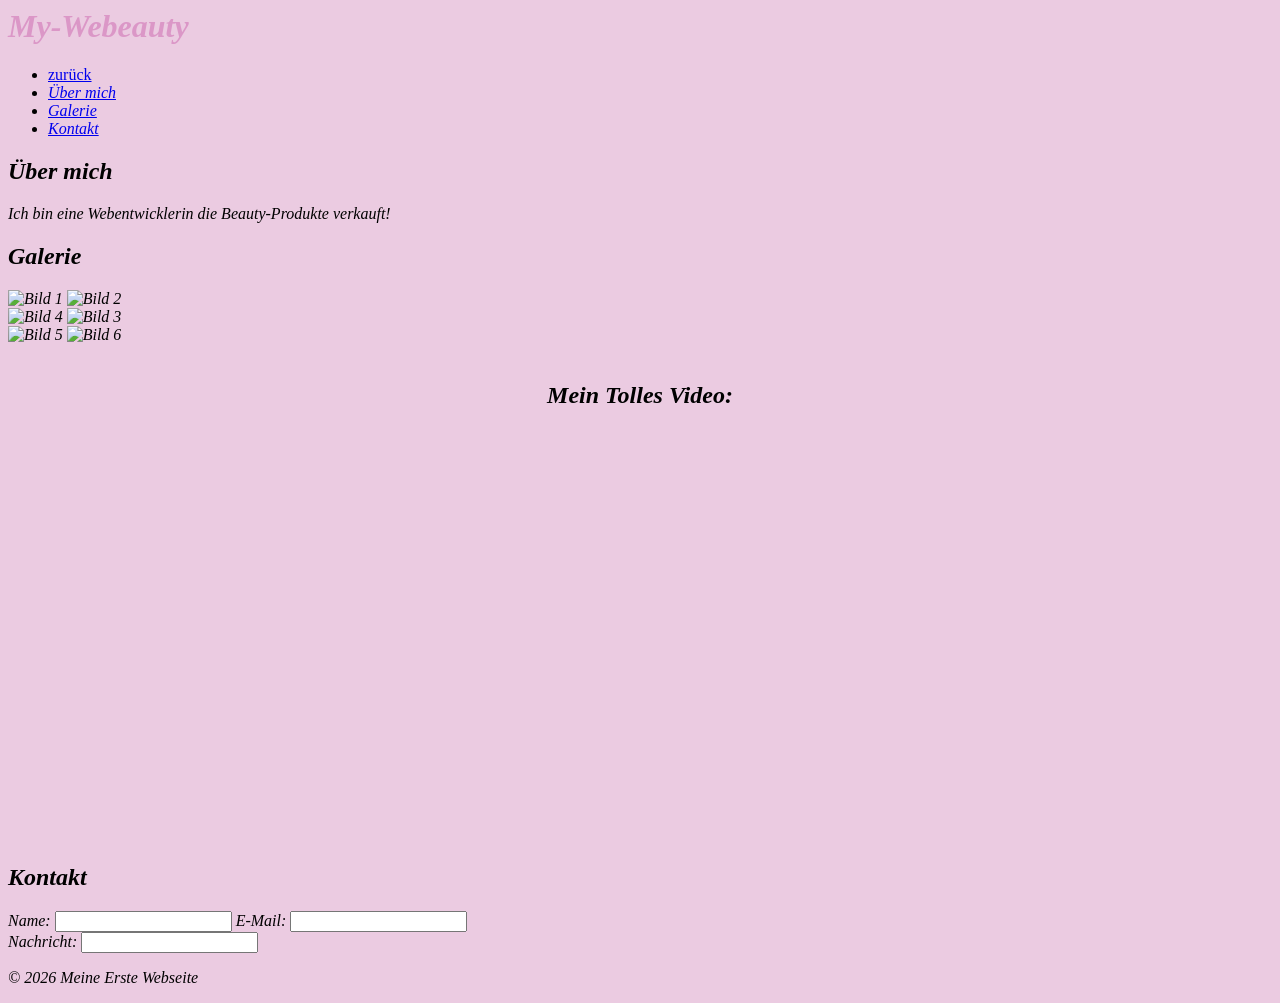
==== index.html @ c5a5d1db "Add initial HTML structure for My-Webeauty site" ====
<html>

<head>
  <title>My-Webeauty</title>
  <meta charset="UTF-8">
  <meta name="viewport" content="width=device-width, initial-scale=1.0">

  <link rel="stylesheet" href="style.css">

</head>

<body style="background-color: rgb(235, 203, 225);">
  
  
  
  <header>
    <h1 style="color: rgb(219, 151, 199);"><i>My-Webeauty</i></h1>
    
    <nav>
      <ul>
        <li><a href="../index.html">zurück</a></li>
        <li><i><a href="#about">Über mich</a></li>
        <li><a href="#gallery">Galerie</a></li>
        <li><a href="#contact">Kontakt</a></li>
      </ul>
    </nav>

  </header>
  <!-- Abschnitt "Über mich" -->
  <section id="about">

    <h2>Über mich</h2>

    <p>Ich bin eine Webentwicklerin die Beauty-Produkte verkauft!</p>
  </section>

  <!-- Abschnitt "Galerie" -->
  <section id="gallery">
    <h2>Galerie</h2>
    <div class="gallery">
      <div>

        <img src="bilder/Koreanische Kosmetik.webp" alt="Bild 1">
        <img src="bilder/images (1).jpg" alt="Bild 2">
      </div>
      <div>
        <img src="bilder/face_makeup_category_mobile.jpg" alt=" Bild 4">
        <img src="bilder/images (2).jpg" alt="Bild 3">
      </div>
      <div>
        <img src="bilder/images (3).jpg" alt="Bild 5">
        <img src="bilder/images (4).jpg" alt="Bild 6">
      </div>
      <br>
      
    </div>
    <h1 style="text-align: center;">Mein Tolles Video:</h1>
    <div class="video">
      <iframe width="660" height="415" src="https://www.youtube.com/embed/pFMEKnInWpk?si=aELtMW1A-FlmLivO"
        title="YouTube video player" frameborder="0"
        allow="accelerometer; autoplay; clipboard-write; encrypted-media; gyroscope; picture-in-picture; web-share"
        referrerpolicy="strict-origin-when-cross-origin" allowfullscreen></iframe>
    </div>
  </section>

  <!-- Abschnitt "Kontakt" -->
 
  <!-- Fußbereich -->
  <footer>
     <section id="contact">
    <h2>Kontakt</h2>
    <form action="/submit">
      <label for="name">Name:</label>
      <input type="text" id="name" name="name" required>

      <label for="email">E-Mail:</label>
      <input type="email" id="email" name="email" required>
      <br>
      <label for="message">Nachricht:</label>
      <input id="message" name="message" required>
     
    </form>
  </section>
    <p>© 2026 Meine Erste Webseite</p>
  </footer>
</body>

</html>
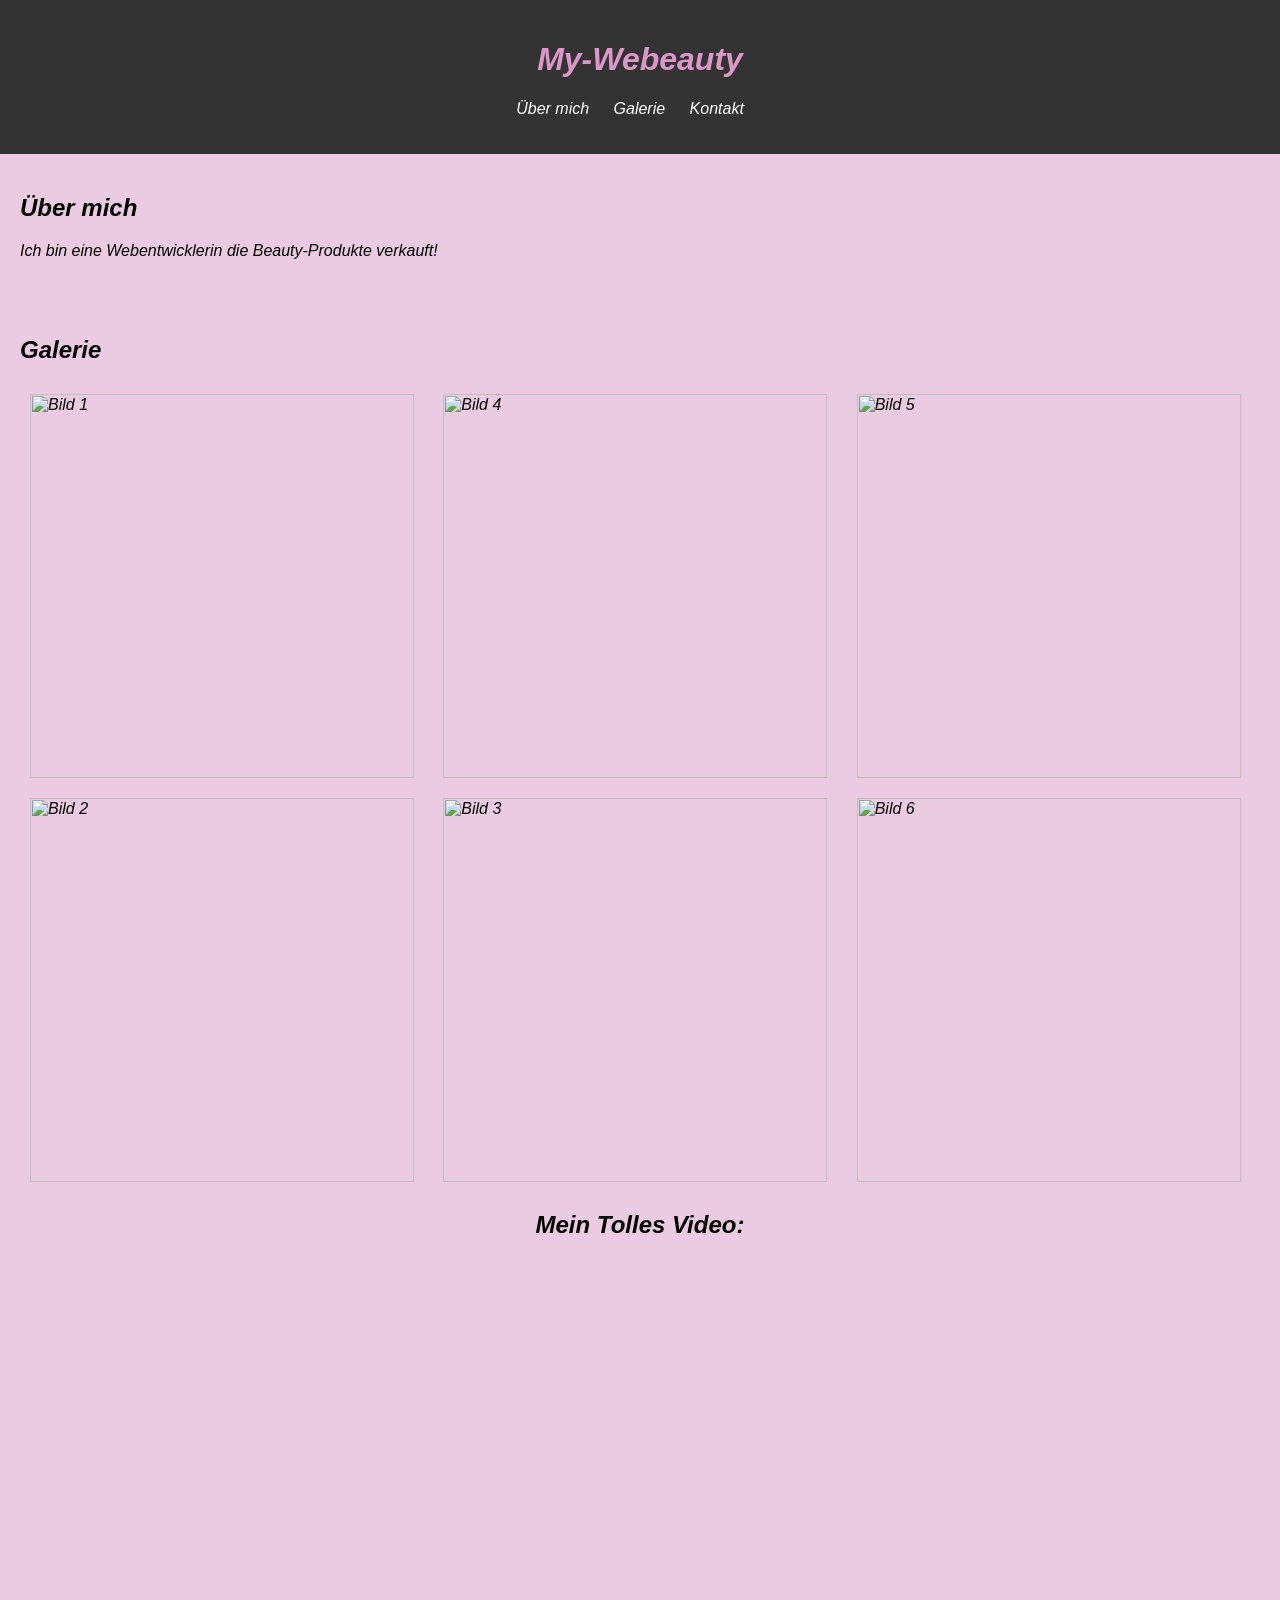
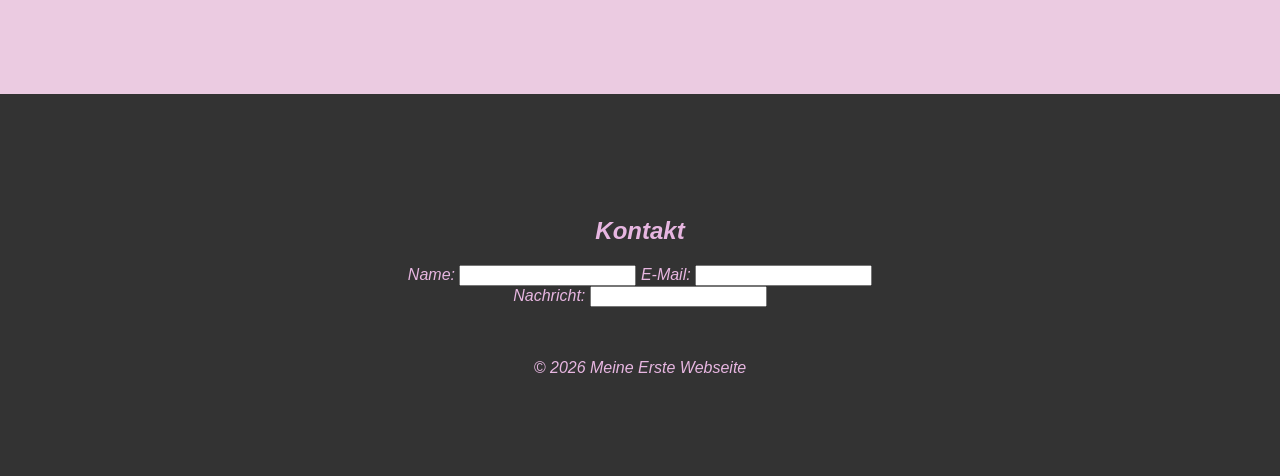
==== commit 41bf4404: "Remove back link from navigation menu" ====
--- a/index.html
+++ b/index.html
@@ -18,7 +18,7 @@
     
     <nav>
       <ul>
-        <li><a href="../index.html">zurück</a></li>
+    
         <li><i><a href="#about">Über mich</a></li>
         <li><a href="#gallery">Galerie</a></li>
         <li><a href="#contact">Kontakt</a></li>
--- a/style.css
+++ b/style.css
@@ -0,0 +1,95 @@
+/* Grundlegendes Layout */body {
+  font-family: Arial, sans-serif;
+  margin: 0;
+  padding: 0;
+  background-color: #f4f4f4;
+}
+header {
+  background-color: #333;
+  color: white;
+  padding: 20px;
+  text-align: center;
+}
+nav ul {
+  list-style-type: none;
+  padding: 0;
+}
+nav ul li {
+  display: inline;
+  margin-right: 20px;
+}
+nav ul li a {
+  color: white;
+  text-decoration: none;
+}
+section {
+  padding: 20px;
+}
+.gallery {
+  display: flex;
+  justify-content: space-around;
+}
+.gallery img {
+  width: 30vw;
+  height: auto;
+  margin: 10px;
+}
+.video {
+    display: flex;
+    width: 100vw;
+    align-items: center;
+    justify-content: center;
+
+}
+/* Responsive Design: Smartphone (max-width: 600px) */@media screen and (max-width: 600px) {
+  nav ul li {
+    display: block;
+    margin-bottom: 10px;
+  }
+
+  .gallery {
+    flex-direction: column;
+    align-items: center;
+  }
+
+  .gallery img {
+    width: 60%;
+    height: auto;
+    }
+}
+ footer {
+    background-color: #333;
+  color: rgb(231, 182, 225);
+  padding: 83px;
+
+  text-align: center;
+ }
+
+ .quiz-container { 
+   min-height: 60vh;  
+   display: flex;  
+   justify-content: center;  
+   align-items: center;
+  }
+  
+  .quiz-card {
+    background-color: white;
+    width: 80vw;
+    padding: 20px;
+    border-radius: 15px;
+    text-align: center;
+    box-shadow: 0 4px 10px rgba(0, 0, 0, 0.2);
+  }
+  
+  .quiz-card input {
+    width: 90%;
+    padding: 10px;
+    margin: 15px 0;
+  }
+  
+  .quiz-card button {
+    padding: 20px 30px;
+    cursor: pointer;
+  }
+  #ausgabe {
+    font-weight: bold;}
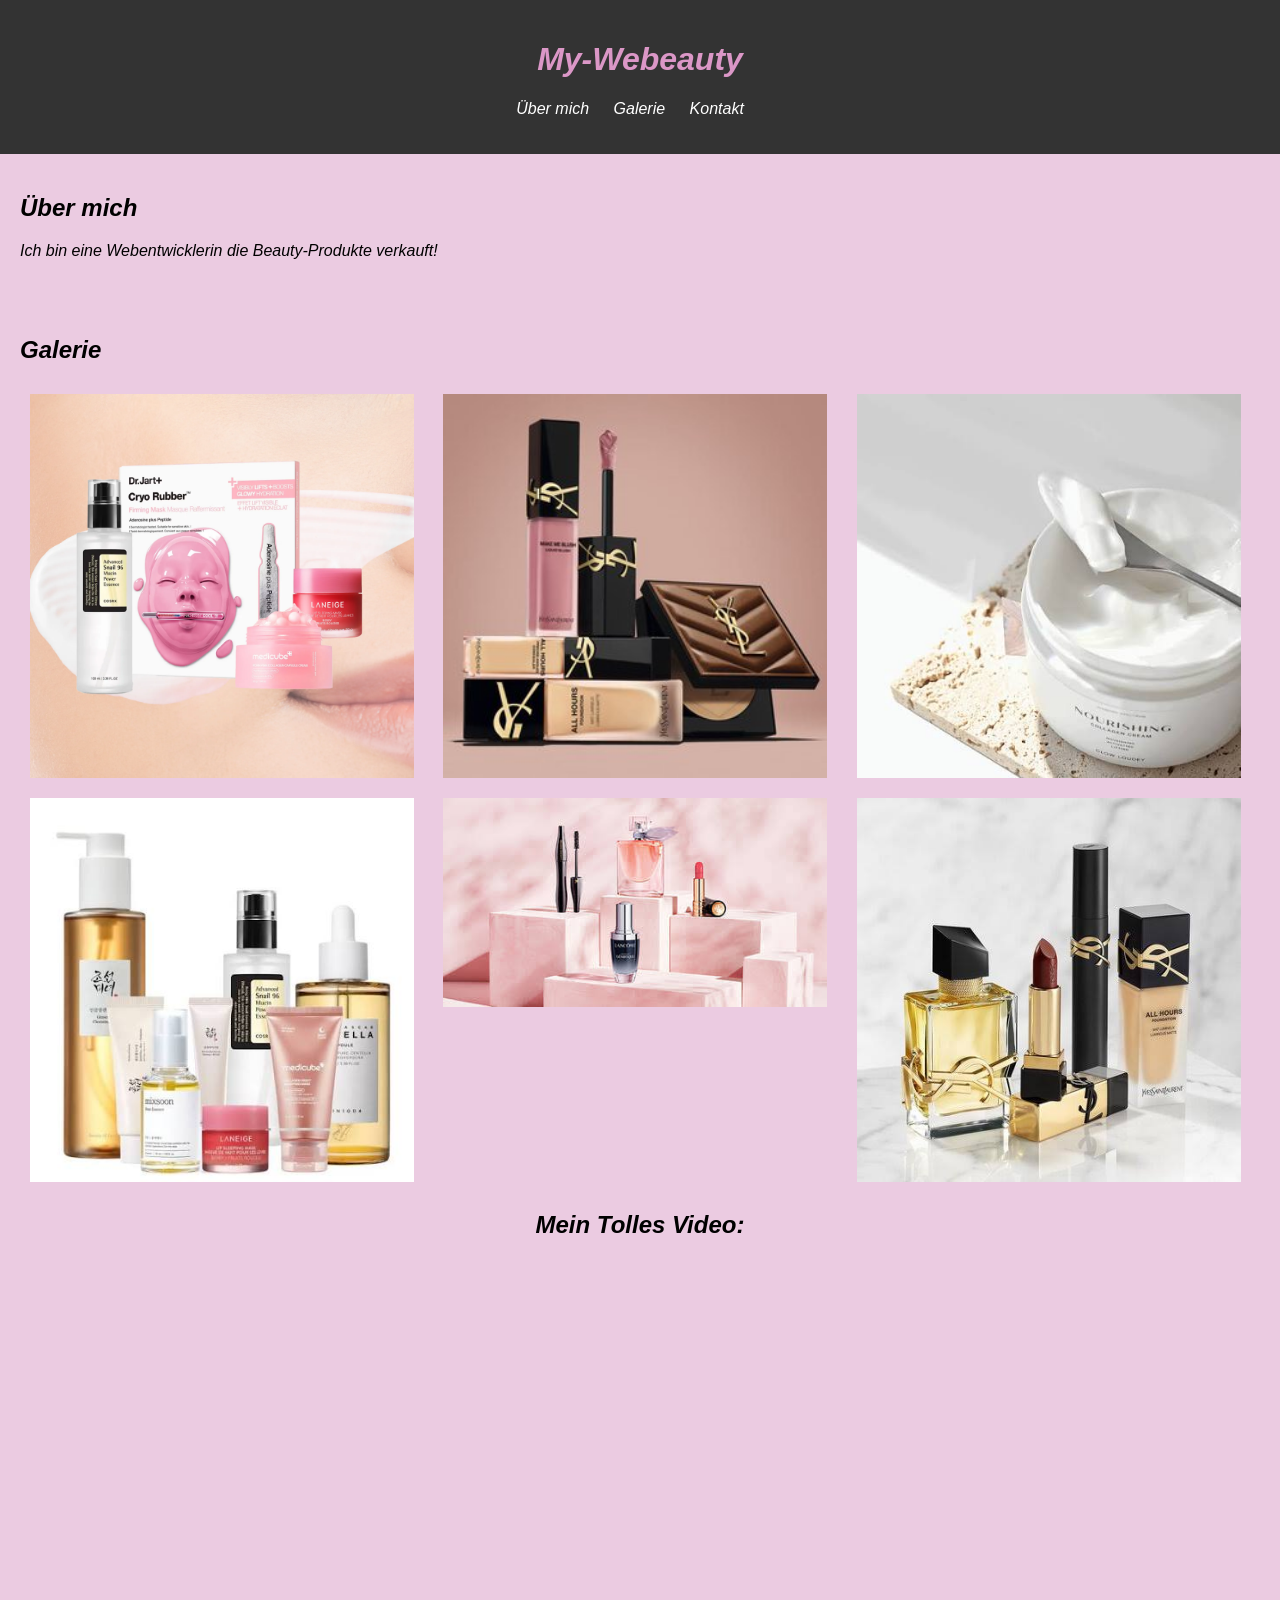
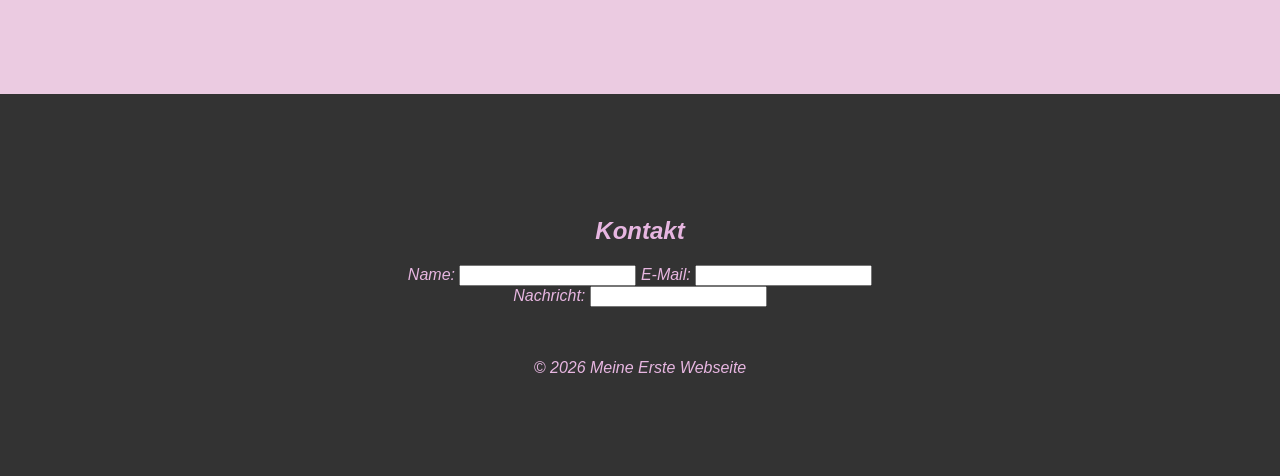
==== commit e60b3511: "Add files via upload" ====
--- a/index.html
+++ b/index.html
@@ -1,88 +1,88 @@
-<html>
-
-<head>
-  <title>My-Webeauty</title>
-  <meta charset="UTF-8">
-  <meta name="viewport" content="width=device-width, initial-scale=1.0">
-
-  <link rel="stylesheet" href="style.css">
-
-</head>
-
-<body style="background-color: rgb(235, 203, 225);">
-  
-  
-  
-  <header>
-    <h1 style="color: rgb(219, 151, 199);"><i>My-Webeauty</i></h1>
-    
-    <nav>
-      <ul>
-    
-        <li><i><a href="#about">Über mich</a></li>
-        <li><a href="#gallery">Galerie</a></li>
-        <li><a href="#contact">Kontakt</a></li>
-      </ul>
-    </nav>
-
-  </header>
-  <!-- Abschnitt "Über mich" -->
-  <section id="about">
-
-    <h2>Über mich</h2>
-
-    <p>Ich bin eine Webentwicklerin die Beauty-Produkte verkauft!</p>
-  </section>
-
-  <!-- Abschnitt "Galerie" -->
-  <section id="gallery">
-    <h2>Galerie</h2>
-    <div class="gallery">
-      <div>
-
-        <img src="bilder/Koreanische Kosmetik.webp" alt="Bild 1">
-        <img src="bilder/images (1).jpg" alt="Bild 2">
-      </div>
-      <div>
-        <img src="bilder/face_makeup_category_mobile.jpg" alt=" Bild 4">
-        <img src="bilder/images (2).jpg" alt="Bild 3">
-      </div>
-      <div>
-        <img src="bilder/images (3).jpg" alt="Bild 5">
-        <img src="bilder/images (4).jpg" alt="Bild 6">
-      </div>
-      <br>
-      
-    </div>
-    <h1 style="text-align: center;">Mein Tolles Video:</h1>
-    <div class="video">
-      <iframe width="660" height="415" src="https://www.youtube.com/embed/pFMEKnInWpk?si=aELtMW1A-FlmLivO"
-        title="YouTube video player" frameborder="0"
-        allow="accelerometer; autoplay; clipboard-write; encrypted-media; gyroscope; picture-in-picture; web-share"
-        referrerpolicy="strict-origin-when-cross-origin" allowfullscreen></iframe>
-    </div>
-  </section>
-
-  <!-- Abschnitt "Kontakt" -->
- 
-  <!-- Fußbereich -->
-  <footer>
-     <section id="contact">
-    <h2>Kontakt</h2>
-    <form action="/submit">
-      <label for="name">Name:</label>
-      <input type="text" id="name" name="name" required>
-
-      <label for="email">E-Mail:</label>
-      <input type="email" id="email" name="email" required>
-      <br>
-      <label for="message">Nachricht:</label>
-      <input id="message" name="message" required>
-     
-    </form>
-  </section>
-    <p>© 2026 Meine Erste Webseite</p>
-  </footer>
-</body>
-
-</html>
+<html>
+
+<head>
+  <title>My-Webeauty</title>
+  <meta charset="UTF-8">
+  <meta name="viewport" content="width=device-width, initial-scale=1.0">
+
+  <link rel="stylesheet" href="style.css">
+
+</head>
+
+<body style="background-color: rgb(235, 203, 225);">
+  
+  
+  
+  <header>
+    <h1 style="color: rgb(219, 151, 199);"><i>My-Webeauty</i></h1>
+    
+    <nav>
+      <ul>
+        
+        <li><i><a href="#about">Über mich</a></li>
+        <li><a href="#gallery">Galerie</a></li>
+        <li><a href="#contact">Kontakt</a></li>
+      </ul>
+    </nav>
+
+  </header>
+  <!-- Abschnitt "Über mich" -->
+  <section id="about">
+
+    <h2>Über mich</h2>
+
+    <p>Ich bin eine Webentwicklerin die Beauty-Produkte verkauft!</p>
+  </section>
+
+  <!-- Abschnitt "Galerie" -->
+  <section id="gallery">
+    <h2>Galerie</h2>
+    <div class="gallery">
+      <div>
+
+        <img src="bilder/Koreanische Kosmetik.webp" alt="Bild 1">
+        <img src="bilder/images (1).jpg" alt="Bild 2">
+      </div>
+      <div>
+        <img src="bilder/face_makeup_category_mobile.jpg" alt=" Bild 4">
+        <img src="bilder/images (2).jpg" alt="Bild 3">
+      </div>
+      <div>
+        <img src="bilder/images (3).jpg" alt="Bild 5">
+        <img src="bilder/images (4).jpg" alt="Bild 6">
+      </div>
+      <br>
+      
+    </div>
+    <h1 style="text-align: center;">Mein Tolles Video:</h1>
+    <div class="video">
+      <iframe width="660" height="415" src="https://www.youtube.com/embed/pFMEKnInWpk?si=aELtMW1A-FlmLivO"
+        title="YouTube video player" frameborder="0"
+        allow="accelerometer; autoplay; clipboard-write; encrypted-media; gyroscope; picture-in-picture; web-share"
+        referrerpolicy="strict-origin-when-cross-origin" allowfullscreen></iframe>
+    </div>
+  </section>
+
+  <!-- Abschnitt "Kontakt" -->
+ 
+  <!-- Fußbereich -->
+  <footer>
+     <section id="contact">
+    <h2>Kontakt</h2>
+    <form action="/submit">
+      <label for="name">Name:</label>
+      <input type="text" id="name" name="name" required>
+
+      <label for="email">E-Mail:</label>
+      <input type="email" id="email" name="email" required>
+      <br>
+      <label for="message">Nachricht:</label>
+      <input id="message" name="message" required>
+     
+    </form>
+  </section>
+    <p>© 2026 Meine Erste Webseite</p>
+  </footer>
+</body>
+
+</html>
